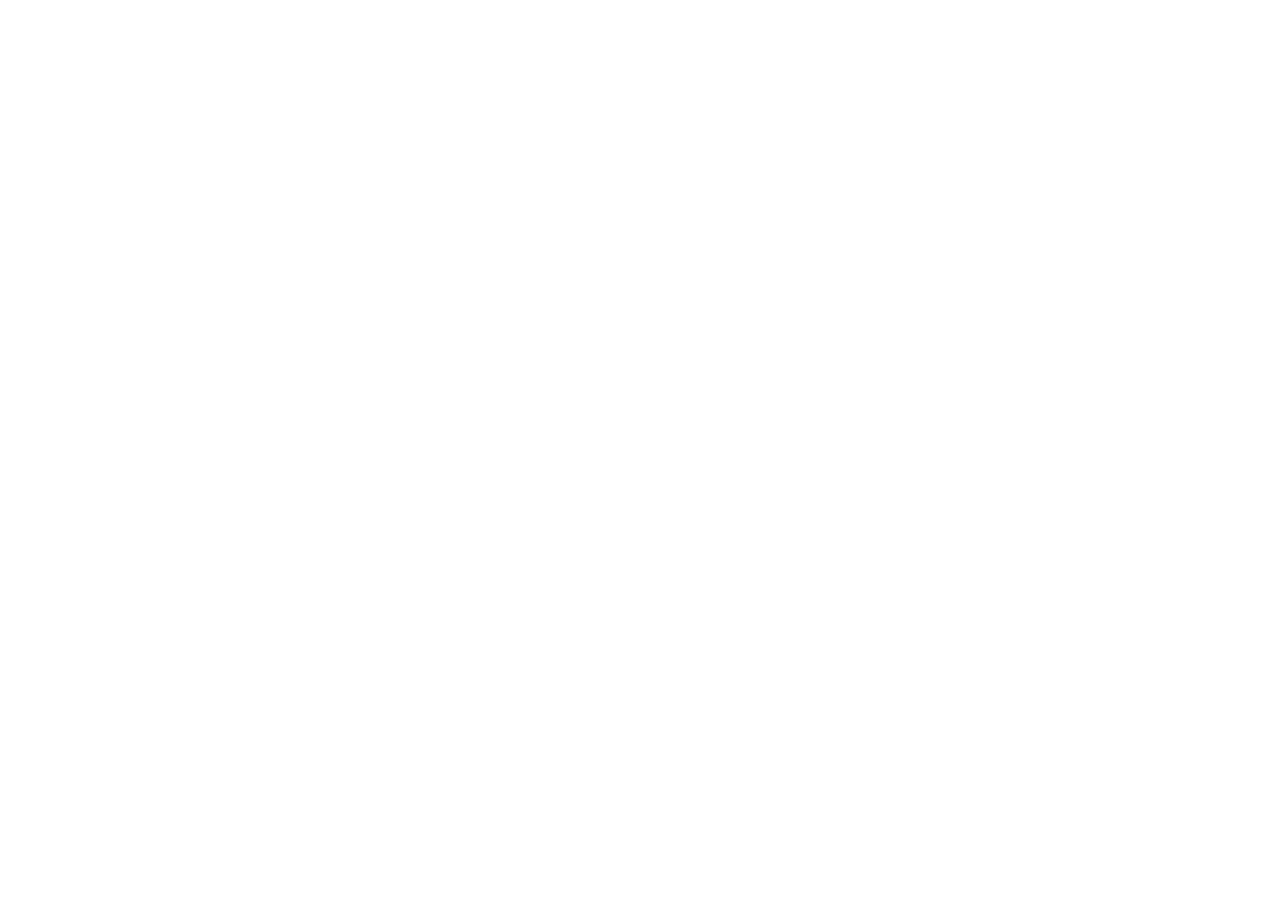
==== app/assets/html/threejs_particles.html @ 9d1e8ede "ported threejs_particles.html" ====
<!DOCTYPE html>
<html lang="en">
	<head>
		<title>Three.js Particles</title>
		<meta charset="utf-8">
		<meta name="viewport" content="width=device-width, user-scalable=no, minimum-scale=1.0, maximum-scale=1.0">
		<style>
			body {
				color: #808080;
				font-family:Monospace;
				font-size:13px;
				text-align:center;

				background-color: #ffffff;
				margin: 0px;
				overflow: hidden;
			}
		</style>
	</head>
	<body>

		<div id="container"></div>
		<canvas id="three_particle"></canvas>

		<!-- Renderer -->
		<script src="https://cdnjs.cloudflare.com/ajax/libs/three.js/r76/three.min.js"></script>
		<script src="https://cdnjs.cloudflare.com/ajax/libs/stats.js/r16/Stats.min.js"></script>
		<!-- Physics - Particle Simple -->
		<script src="../../assets/js/physics/physics_particle_simple.js"></script>
		<!-- Physics - Particle -->
		<script src="../../assets/js/physics/physics_particle.js"></script>
		<!-- Render - Particle -->
		<script src="../../assets/js/renderers/render_particle.js"></script>
		
	</body>
</html>
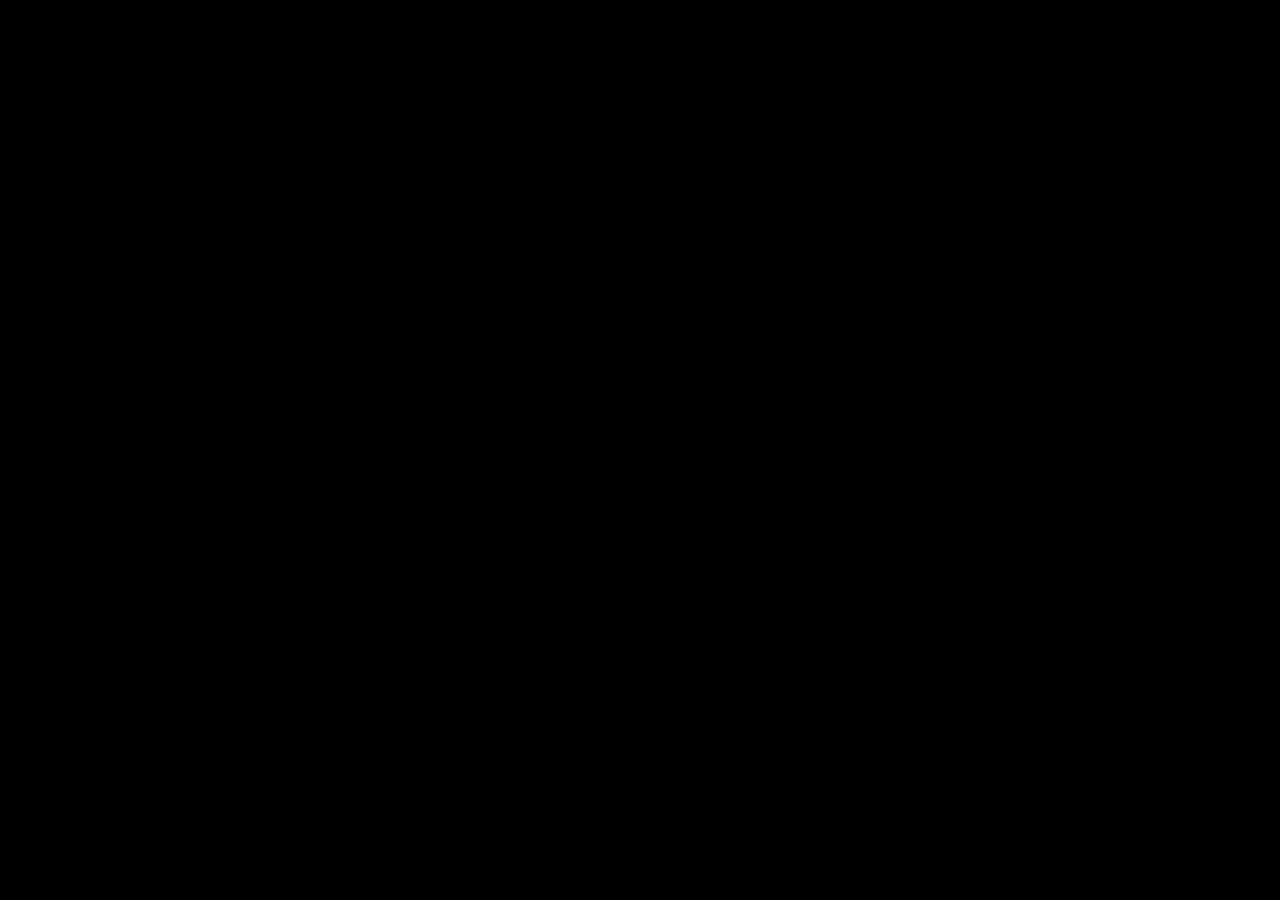
==== commit 5fe36a00: "added boids html link" ====
--- a/app/assets/html/threejs_particles.html
+++ b/app/assets/html/threejs_particles.html
@@ -6,12 +6,12 @@
 		<meta name="viewport" content="width=device-width, user-scalable=no, minimum-scale=1.0, maximum-scale=1.0">
 		<style>
 			body {
-				color: #808080;
+				color: #000000;
 				font-family:Monospace;
 				font-size:13px;
 				text-align:center;
 
-				background-color: #ffffff;
+				background-color: #000000;
 				margin: 0px;
 				overflow: hidden;
 			}
